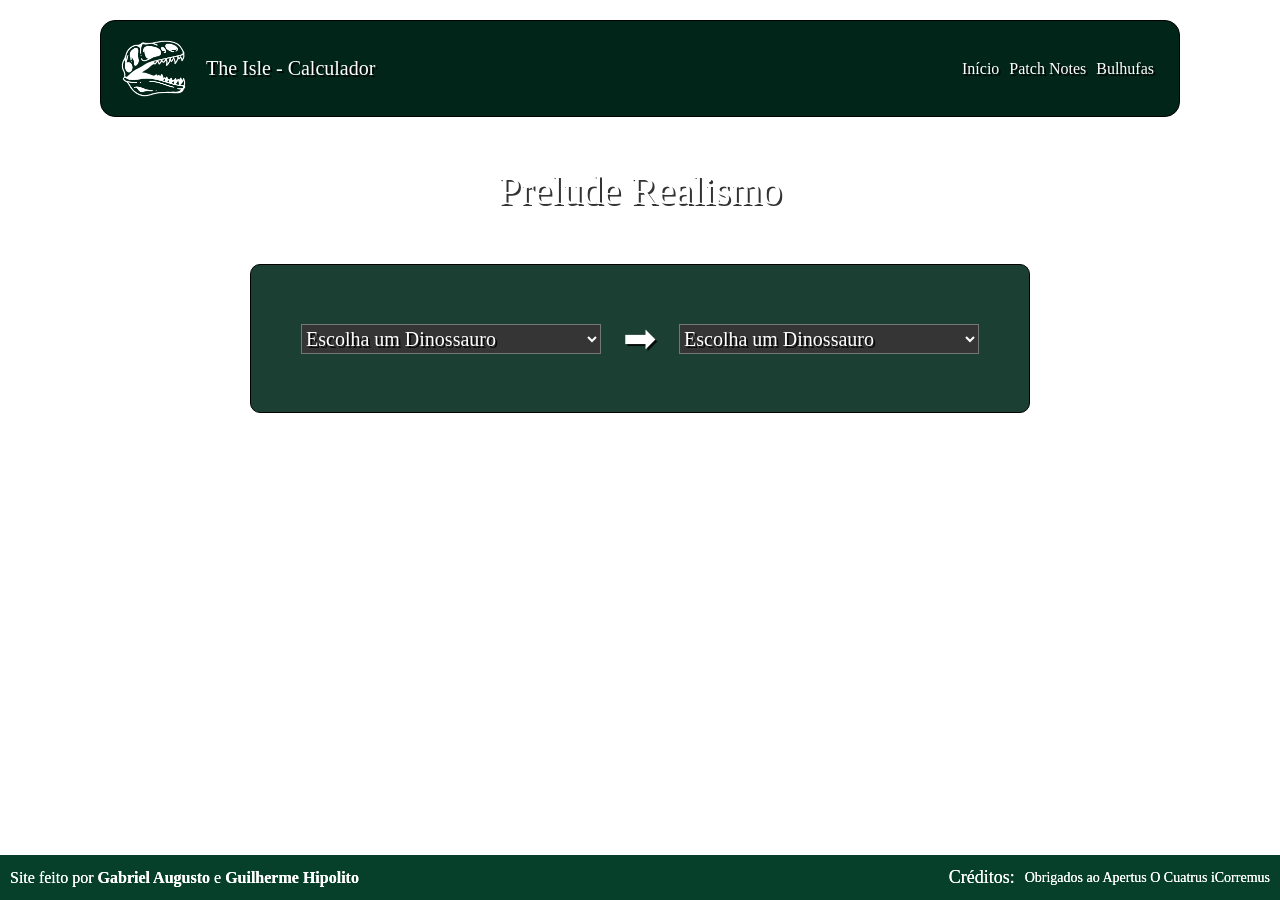
==== index.html @ 36940fca "Commi inicial Upando o site - protótipo 1" ====
<!DOCTYPE html>
<html lang="pt-br">
<head>
    <meta charset="UTF-8">
    <meta name="viewport" content="width=device-width, initial-scale=1.0">
    <title>Tabela dano legacy</title>
    <link rel="stylesheet" href="style.css">
    <link rel="shortcut icon" href="imagens/icon.png" type="image/x-icon">

    <link rel="preconnect" href="https://fonts.googleapis.com">
<link rel="preconnect" href="https://fonts.gstatic.com" crossorigin>
<link href="https://fonts.googleapis.com/css2?family=Bitcount+Prop+Double+Ink:wght@100..900&display=swap" rel="stylesheet">

</head>
<body>
    <div class="container">
        <header>
                <div class="esquerda">
                    <div class="imagemsite"></div>
                    <p id="titulo">
                        The Isle - Calculador
                    </p>
                </div>
                <div class="direita">
                    <ul>
                        <li><a href="index.html">Início</a></li>
                        <li><a href="PatchNotes.html">Patch Notes</a></li>
                        <li><a href="#" target="_self">Bulhufas</a></li>
                    </ul>
                </div>
        </header>


        <main>
            <div class="titulogrande">
                <p>
                    Prelude Realismo
                </p>
            </div>
            <div class="bandeija">
                <div class="prato1">
                    <div class="comidaprincipal1">
                        <select name="Dinossauros" id="Dinossauro">
                            <option value="Escolha um Dinossauro">Escolha um Dinossauro</option>
                            <option value="Rex">Rex</option>
                            <option value="Spino">Spino</option>
                            <option value="Giga">Giga</option>
                            </select>
                    </div>
                    <div class="sobremesa1">
                     
                    </div>
                </div>
                <div class="acompanhamento">
                    <p>➡</p>
                </div>
                <div class="prato2">
                    <div class="comidaprincipal2">
                    <select name="Dinossauros" id="Dinossauro2">
                            <option value="Escolha um Dinossauro">Escolha um Dinossauro</option>
                            <option value="Rex">Rex</option>
                            <option value="Spino">Spino</option>
                            <option value="Giga">Giga</option>
                            </select>
                    </div>
                    <div class="sobremesa2">

                    </div>
                </div>
            </div>
        </main>
    </div>
    <footer>
    <div class="esquerdaF">
        <p>Site feito por <strong>Gabriel Augusto</strong> e <strong>Guilherme Hipolito</strong></p>
    </div class="esquerdaF">
    <div class="direitaF">
        <h1>Créditos:</h1>
        <p>Obrigados ao Apertus O Cuatrus iCorremus</p>
    </div>
</footer>
</body>

</html>
---- style.css ----
@charset "UTF-8";

* {
    margin: 0;
    font-family: 'Times New Roman', Times, serif;    
    text-shadow: 2px 2px 0 rgba(0, 0, 0, 0.801);
    color: var(--cor2);
}   

:root {
    --cor0: #00ff6a;
    --cor1: #06402B;
    --cor01: #052e1fe8;
    --cor2: #ffffff;
    --header: #022519;
    --corNull: #000000;
    --corBorda: #01140dfd;
    --corBotao: #ffffff00;
}

body {
    background:
    linear-gradient(rgba(36, 36, 36, 0.753)),
    url("imagens/background.jpg");

    background-size: cover;
    min-height: 100vh;
    display: flex;
    flex-direction: column;
}

.container {
    margin: 20px 100px;
    flex: 1;
}


header {
    color: var(--cor2);
    display: flex;
    background-color: var(--header);
    border-radius: 15px;
    border: 1px solid black;

    min-height: 90px;

}

.imagemsite {
    width: 65px;
    height: 65px;
    background-image: url(imagens/dino.png);
    background-size: cover;
    margin: 15px 0px 15px 20px;
    transition: 0.20s;
}

.imagemsite:hover {
    background-image: url(imagens/dinohover.png);
}

.esquerda {
    align-items: center;
    display: flex;
}

#titulo {
    margin-left: 20px;
    font-size: 20px;
}



.direita {
    margin-left: auto;
    display: flex;
}

.direita ul {
    padding: 0;
    list-style: none;
    display: flex;
    flex-direction: row;
    margin-right: 20px;
    align-items: center;
}

.direita a {
    padding: 5px;
    color: var(--cor2);
    display: flex;
    gap: 5px;
    text-decoration: none;
    transition: 0.25s;
}

.direita a:hover {
    color: var(--cor0);
}

.titulogrande {
    color: var(--cor2);
    margin:50px 0px;
    text-align: center;
    font-size: 40px;
}


/* -------------------------------------------------------------------------------------------------- */

.bandeija {
    border: 1px solid black;
    border-radius: 10px;
    padding: 50px;
    background-color: var(--cor01);
    margin: 0 150px;
    display: flex;
    align-items: center;
}

.prato1 {
    display: flex;
    margin-right: auto;
}

#Dinossauro {
    display: inline-flex;
    color: var(--cor2);
    background-color: rgb(53, 53, 53);
    font-size: 20px;
    width: 300px;
    height: 30px;
}

.acompanhamento{
    display: flex;
    align-items: center;
}

.acompanhamento p {
    color: var(--cor2);
    font-size: 40px;
}

.prato2 {
    margin-left: auto;
    display: flex;
}

#Dinossauro2 {
    color: var(--cor2);
    background-color: rgb(53, 53, 53);
    font-size: 20px;
    width: 300px;
    height: 30px;
}


/* Footer */ 

footer {
    color: var(--cor2);
    display: flex;
    min-height: 45px;
    background-color: var(--cor1);
    flex-shrink: 0;
}

/* Esquerda do rodapé */

.esquerdaF {
    display: flex;
    align-items: center;
}

.esquerdaF p {
    padding-left: 10px;
    text-shadow: 0px 0px 0px;
}

.esquerdaF strong {
    text-shadow: 0px 0px 0px;
}

/* Direita do rodapé - Créditos */

.direitaF {
    display: flex;
    align-items: center;
    margin-left: auto;
    padding-right: 10px;
}

.direitaF h1 {
    font-size: 18px;
    text-shadow: 0px 0px 0px;
    font-weight: normal;

}

.direitaF p {
    text-shadow: 0px 0px 0px;    
    text-indent: 10px;
    font-size: 14px;
}
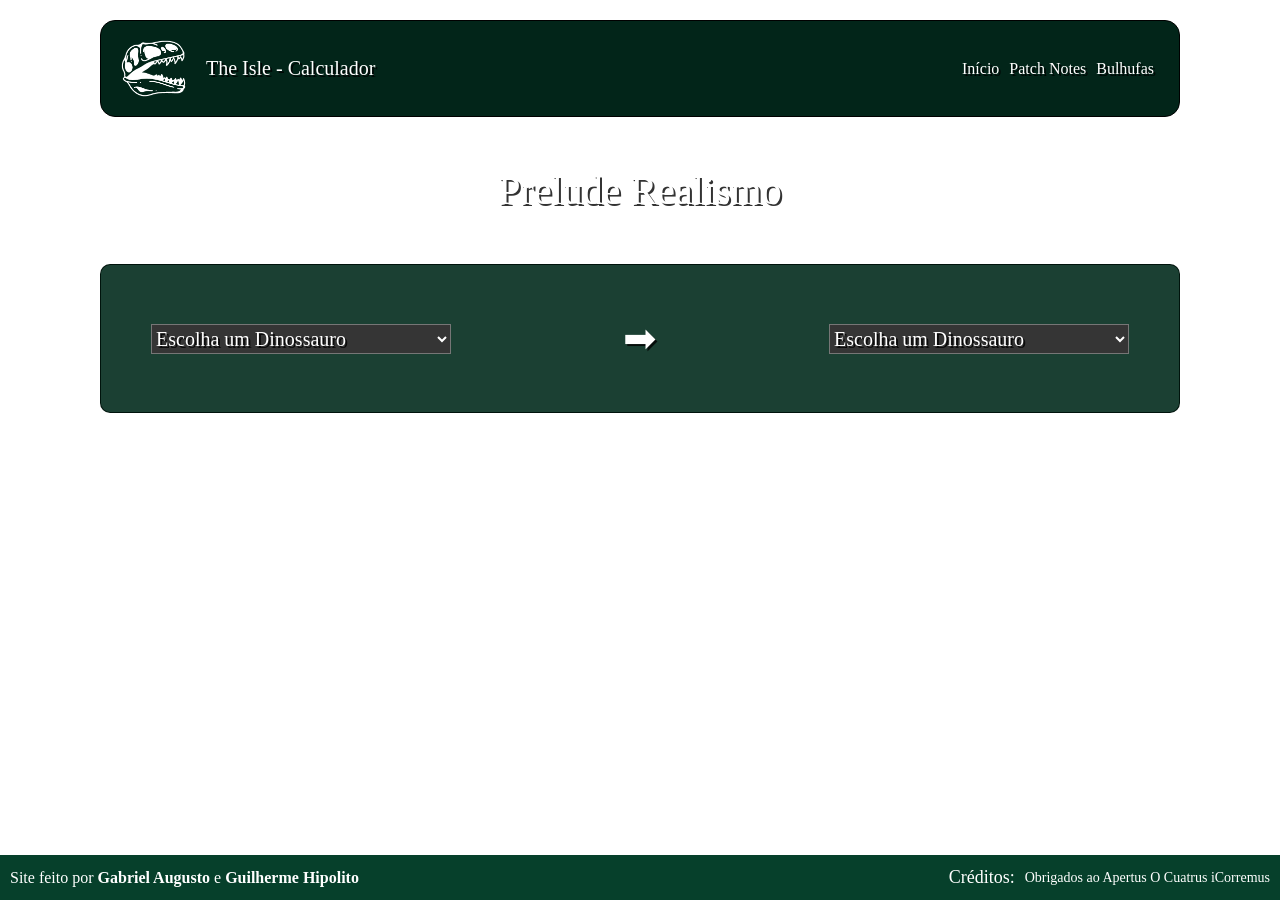
==== commit b080b9d1: "Recriando Css" ====
--- a/index.html
+++ b/index.html
@@ -12,7 +12,7 @@
 <link href="https://fonts.googleapis.com/css2?family=Bitcount+Prop+Double+Ink:wght@100..900&display=swap" rel="stylesheet">
 
 </head>
-<body>
+<body class="calculadora">
     <div class="container">
         <header>
                 <div class="esquerda">
--- a/style.css
+++ b/style.css
@@ -1,205 +1,347 @@
 @charset "UTF-8";
 
-* {
-    margin: 0;
-    font-family: 'Times New Roman', Times, serif;    
-    text-shadow: 2px 2px 0 rgba(0, 0, 0, 0.801);
-    color: var(--cor2);
-}   
-
-:root {
-    --cor0: #00ff6a;
-    --cor1: #06402B;
-    --cor01: #052e1fe8;
-    --cor2: #ffffff;
-    --header: #022519;
-    --corNull: #000000;
-    --corBorda: #01140dfd;
-    --corBotao: #ffffff00;
-}
-
-body {
+/* ============================= */
+/* RESET E CONFIGURAÇÕES GERAIS */
+/* ============================= */
+
+*{
+    margin:0;
+    font-family:'Times New Roman', Times, serif;
+    text-shadow:2px 2px 0 rgba(0,0,0,0.8);
+    color:var(--cor2);
+}
+
+:root{
+    --cor0:#00ff6a;
+    --cor1:#06402B;
+    --cor01:#052e1fe8;
+    --cor2:#ffffff;
+    --header:#022519;
+    --corNull:#000000;
+    --corBorda:#01140dfd;
+}
+
+body{
     background:
-    linear-gradient(rgba(36, 36, 36, 0.753)),
+    linear-gradient(rgba(36,36,36,0.75)),
     url("imagens/background.jpg");
 
-    background-size: cover;
-    min-height: 100vh;
-    display: flex;
-    flex-direction: column;
-}
-
-.container {
-    margin: 20px 100px;
-    flex: 1;
-}
-
-
-header {
-    color: var(--cor2);
-    display: flex;
-    background-color: var(--header);
-    border-radius: 15px;
-    border: 1px solid black;
-
-    min-height: 90px;
-
-}
-
-.imagemsite {
-    width: 65px;
-    height: 65px;
-    background-image: url(imagens/dino.png);
-    background-size: cover;
-    margin: 15px 0px 15px 20px;
-    transition: 0.20s;
-}
-
-.imagemsite:hover {
-    background-image: url(imagens/dinohover.png);
-}
-
-.esquerda {
-    align-items: center;
-    display: flex;
-}
-
-#titulo {
-    margin-left: 20px;
-    font-size: 20px;
-}
-
-
-
-.direita {
-    margin-left: auto;
-    display: flex;
-}
-
-.direita ul {
-    padding: 0;
-    list-style: none;
-    display: flex;
-    flex-direction: row;
-    margin-right: 20px;
-    align-items: center;
-}
-
-.direita a {
-    padding: 5px;
-    color: var(--cor2);
-    display: flex;
-    gap: 5px;
-    text-decoration: none;
-    transition: 0.25s;
-}
-
-.direita a:hover {
-    color: var(--cor0);
-}
-
-.titulogrande {
-    color: var(--cor2);
-    margin:50px 0px;
-    text-align: center;
-    font-size: 40px;
-}
-
-
-/* -------------------------------------------------------------------------------------------------- */
-
-.bandeija {
-    border: 1px solid black;
-    border-radius: 10px;
-    padding: 50px;
-    background-color: var(--cor01);
-    margin: 0 150px;
-    display: flex;
-    align-items: center;
-}
-
-.prato1 {
-    display: flex;
-    margin-right: auto;
-}
-
-#Dinossauro {
-    display: inline-flex;
-    color: var(--cor2);
-    background-color: rgb(53, 53, 53);
-    font-size: 20px;
-    width: 300px;
-    height: 30px;
+    background-size:cover;
+    min-height:100vh;
+    display:flex;
+    flex-direction:column;
+}
+
+/* ============================= */
+/* CONTAINER */
+/* ============================= */
+
+.container{
+    margin:20px 100px;
+    flex:1;
+}
+
+/* ============================= */
+/* HEADER */
+/* ============================= */
+
+header{
+    display:flex;
+    background-color:var(--header);
+    border-radius:15px;
+    border:1px solid black;
+    min-height:90px;
+}
+
+/* logo */
+
+.imagemsite{
+    width:65px;
+    height:65px;
+    background-image:url(imagens/dino.png);
+    background-size:cover;
+    margin:15px 0 15px 20px;
+    transition:0.2s;
+}
+
+.imagemsite:hover{
+    background-image:url(imagens/dinohover.png);
+}
+
+.esquerda{
+    display:flex;
+    align-items:center;
+}
+
+#titulo{
+    margin-left:20px;
+    font-size:20px;
+}
+
+/* menu */
+
+.direita{
+    margin-left:auto;
+    display:flex;
+}
+
+.direita ul{
+    list-style:none;
+    display:flex;
+    align-items:center;
+    margin-right:20px;
+    padding:0;
+}
+
+.direita a{
+    padding:5px;
+    text-decoration:none;
+    transition:0.25s;
+}
+
+.direita a:hover{
+    color:var(--cor0);
+}
+
+/* ============================= */
+/* TITULOS */
+/* ============================= */
+
+.titulogrande{
+    text-align:center;
+    font-size:40px;
+}
+
+.titulogrande p{
+    margin:50px 0;
+}
+
+/* ============================= */
+/* PAGINA CALCULADORA */
+/* ============================= */
+
+.bandeija{
+    border:1px solid var(--corBorda);
+    border-radius:10px;
+    padding:50px;
+    background-color:var(--cor01);
+    margin:0 auto;
+}
+
+/* layout calculadora */
+
+.prato1{
+    display:flex;
+    margin-right:auto;
+}
+
+.prato2{
+    display:flex;
+    margin-left:auto;
 }
 
 .acompanhamento{
-    display: flex;
-    align-items: center;
-}
-
-.acompanhamento p {
-    color: var(--cor2);
-    font-size: 40px;
-}
-
-.prato2 {
-    margin-left: auto;
-    display: flex;
-}
-
-#Dinossauro2 {
-    color: var(--cor2);
-    background-color: rgb(53, 53, 53);
-    font-size: 20px;
-    width: 300px;
-    height: 30px;
-}
-
-
-/* Footer */ 
-
-footer {
-    color: var(--cor2);
-    display: flex;
-    min-height: 45px;
-    background-color: var(--cor1);
-    flex-shrink: 0;
-}
-
-/* Esquerda do rodapé */
-
-.esquerdaF {
-    display: flex;
-    align-items: center;
-}
-
-.esquerdaF p {
-    padding-left: 10px;
-    text-shadow: 0px 0px 0px;
-}
-
-.esquerdaF strong {
-    text-shadow: 0px 0px 0px;
-}
-
-/* Direita do rodapé - Créditos */
-
-.direitaF {
-    display: flex;
-    align-items: center;
-    margin-left: auto;
-    padding-right: 10px;
-}
-
-.direitaF h1 {
-    font-size: 18px;
-    text-shadow: 0px 0px 0px;
-    font-weight: normal;
-
-}
-
-.direitaF p {
-    text-shadow: 0px 0px 0px;    
-    text-indent: 10px;
-    font-size: 14px;
+    display:flex;
+    align-items:center;
+    justify-content:center;
+}
+
+.acompanhamento p{
+    font-size:40px;
+}
+
+/* selects */
+
+#Dinossauro,
+#Dinossauro2{
+    background-color:rgb(53,53,53);
+    font-size:20px;
+    width:300px;
+    height:30px;
+}
+
+/* Bandeija da calculadora */
+
+.calculadora .bandeija{
+    display:flex;
+    align-items:center;
+}
+
+/* Bandeija da página de patch */
+
+.patch .bandeija{
+    width: 50%;
+    margin:0px auto;
+    text-align:center;
+    padding-bottom: 18px;
+}
+/* ============================= */
+/* PAGINA PATCH NOTES */
+/* ============================= */
+
+.videos{
+    border-radius:10px;
+    background-color:var(--cor01);
+    text-align:center;
+}
+
+#titulosH2{
+    font-size:24px;
+    padding-top:25px;
+}
+
+.videos iframe{
+    width:90%;
+    padding-bottom:18px;
+    border-top:5px solid var(--corBorda);
+    border: 5px;
+}
+
+#maisPatches iframe{
+    width:80%;
+    border-top:5px solid var(--corBorda);
+}
+
+#ultimoPatch{
+    margin-bottom:15px;
+}
+
+/* botão mostrar mais */
+
+#maisPatches{
+    display:none;
+}
+
+.btnPatch{
+    background-color:transparent;
+    font-size:16px;
+    display:flex;
+    margin:0 auto 0px auto;
+    padding:0 10px;
+    cursor:pointer;
+    border-radius:6px;
+    border:none;
+    transition:0.25s;
+}
+
+.btnPatch:hover{
+    color:var(--cor0);
+}
+
+/* ============================= */
+/* FOOTER */
+/* ============================= */
+
+footer{
+    display:flex;
+    min-height:45px;
+    background-color:var(--cor1);
+    flex-shrink:0;
+}
+
+.esquerdaF{
+    display:flex;
+    align-items:center;
+}
+
+.esquerdaF p{
+    padding-left:10px;
+    text-shadow:none;
+}
+
+.esquerdaF strong{
+    text-shadow:none;
+}
+
+.direitaF{
+    display:flex;
+    align-items:center;
+    margin-left:auto;
+    padding-right:10px;
+}
+
+.direitaF h1{
+    font-size:18px;
+    text-shadow:none;
+    font-weight:normal;
+}
+
+.direitaF p{
+    text-shadow:none;
+    text-indent:10px;
+    font-size:14px;
+}
+
+/* ============================= */
+/* RESPONSIVIDADE */
+/* ============================= */
+
+@media (max-width:800px){
+
+.container{
+    margin:10px;
+}
+
+header{
+    flex-direction:column;
+    align-items:center;
+    text-align:center;
+    padding:10px 0;
+}
+
+.esquerda{
+    flex-direction:column;
+}
+
+#titulo{
+    margin:10px 0;
+    font-size:18px;
+}
+
+.direita{
+    margin:0;
+    width:100%;
+    justify-content:center;
+}
+
+.direita ul{
+    flex-direction:column;
+    gap:2px;
+    margin:10px 0;
+}
+
+.patch .bandeija{
+    width: 80%;
+    margin:0px auto;
+    text-align:center;
+    padding-bottom: 18px;
+}
+
+.videos{
+    border-radius:10px;
+    background-color:var(--cor01);
+    text-align:center;
+}
+
+#titulosH2{
+    font-size:24px;
+    padding-top:25px;
+}
+
+.videos iframe{
+    width:100%;
+    padding-bottom:18px;
+    border-top:5px solid var(--corBorda);
+    border: 5px;
+}
+
+#maisPatches iframe{
+    width:100%;
+    border-top:5px solid var(--corBorda);
+}
+
+#ultimoPatch{
+    margin-bottom:15px;
+}
+
 }
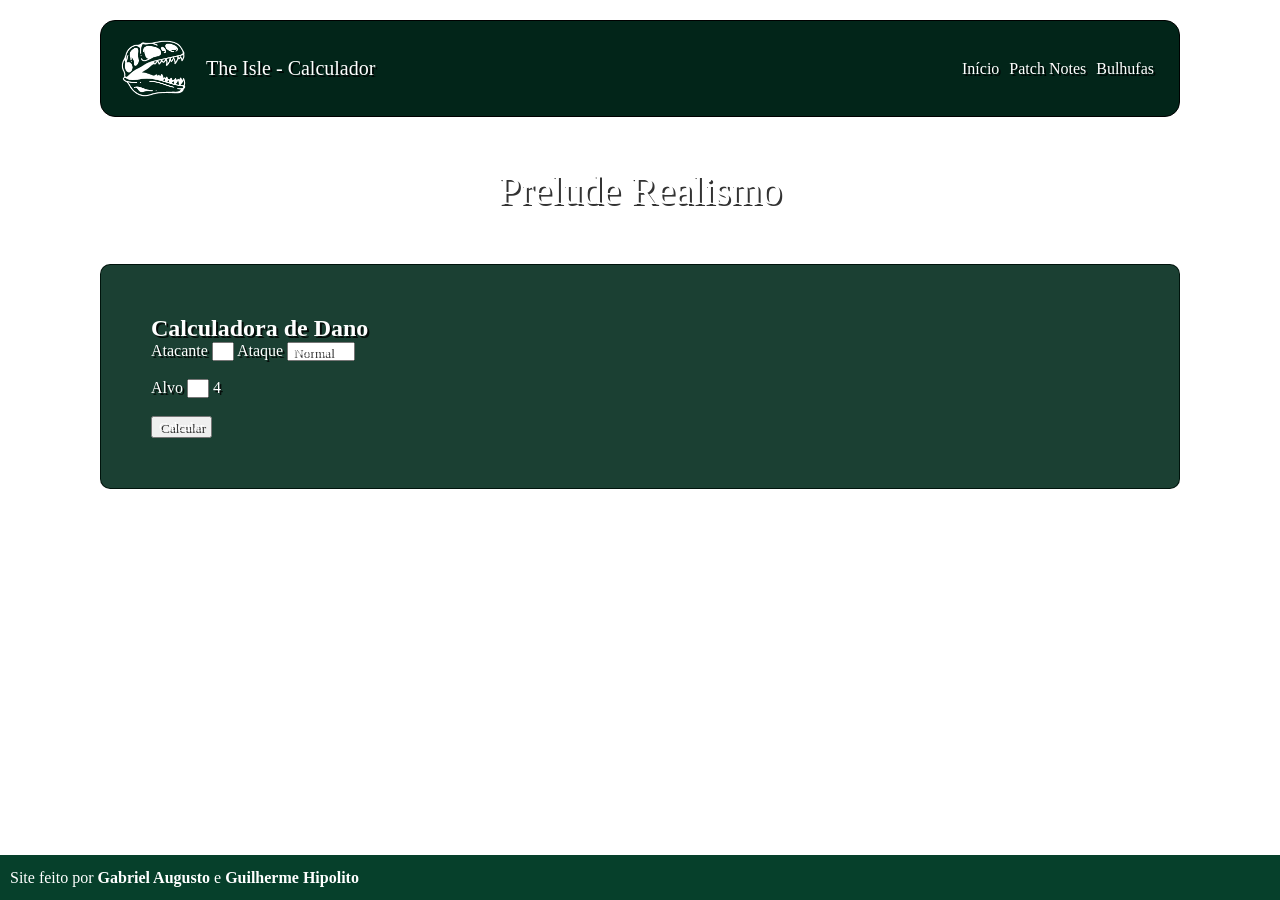
==== commit bab732da: "Update index.html" ====
--- a/index.html
+++ b/index.html
@@ -8,11 +8,10 @@
     <link rel="shortcut icon" href="imagens/icon.png" type="image/x-icon">
 
     <link rel="preconnect" href="https://fonts.googleapis.com">
-<link rel="preconnect" href="https://fonts.gstatic.com" crossorigin>
-<link href="https://fonts.googleapis.com/css2?family=Bitcount+Prop+Double+Ink:wght@100..900&display=swap" rel="stylesheet">
-
+    <link rel="preconnect" href="https://fonts.gstatic.com" crossorigin>
+    <link href="https://fonts.googleapis.com/css2?family=Bitcount+Prop+Double+Ink:wght@100..900&display=swap" rel="stylesheet">
 </head>
-<body class="calculadora">
+<body class="Calculadora">
     <div class="container">
         <header>
                 <div class="esquerda">
@@ -30,7 +29,6 @@
                 </div>
         </header>
 
-
         <main>
             <div class="titulogrande">
                 <p>
@@ -38,34 +36,28 @@
                 </p>
             </div>
             <div class="bandeija">
-                <div class="prato1">
-                    <div class="comidaprincipal1">
-                        <select name="Dinossauros" id="Dinossauro">
-                            <option value="Escolha um Dinossauro">Escolha um Dinossauro</option>
-                            <option value="Rex">Rex</option>
-                            <option value="Spino">Spino</option>
-                            <option value="Giga">Giga</option>
+                <div class="calculadora">
+
+                    <h2 id="tituloCalc">Calculadora de Dano</h2>
+                    
+                        <div class="calcInfo">
+                            Atacante
+                            <select class="calc" id="atacante"></select>
+                            Ataque
+                            <select class="calc" id="tipoAtaque">
+                            <option value="normal">Normal</option>
+                            <option value="especial">Especial</option>
                             </select>
-                    </div>
-                    <div class="sobremesa1">
-                     
-                    </div>
-                </div>
-                <div class="acompanhamento">
-                    <p>➡</p>
-                </div>
-                <div class="prato2">
-                    <div class="comidaprincipal2">
-                    <select name="Dinossauros" id="Dinossauro2">
-                            <option value="Escolha um Dinossauro">Escolha um Dinossauro</option>
-                            <option value="Rex">Rex</option>
-                            <option value="Spino">Spino</option>
-                            <option value="Giga">Giga</option>
-                            </select>
-                    </div>
-                    <div class="sobremesa2">
+                            <br><br>
+                            Alvo
+                            <select class="calc" id="alvo"></select>
+                            4
+                            <br><br>
+                            <button onclick="calcular()" class="calc">Calcular</button>
+                            <h3 id="resultado"></h3>
+                        </div>
 
-                    </div>
+                        <script src="calc.js"></script>
                 </div>
             </div>
         </main>
@@ -74,11 +66,7 @@
     <div class="esquerdaF">
         <p>Site feito por <strong>Gabriel Augusto</strong> e <strong>Guilherme Hipolito</strong></p>
     </div class="esquerdaF">
-    <div class="direitaF">
-        <h1>Créditos:</h1>
-        <p>Obrigados ao Apertus O Cuatrus iCorremus</p>
-    </div>
 </footer>
 </body>
 
-</html>+</html>
--- a/style.css
+++ b/style.css
@@ -311,7 +311,7 @@
 }
 
 .patch .bandeija{
-    width: 80%;
+    width: 60%;
     margin:0px auto;
     text-align:center;
     padding-bottom: 18px;
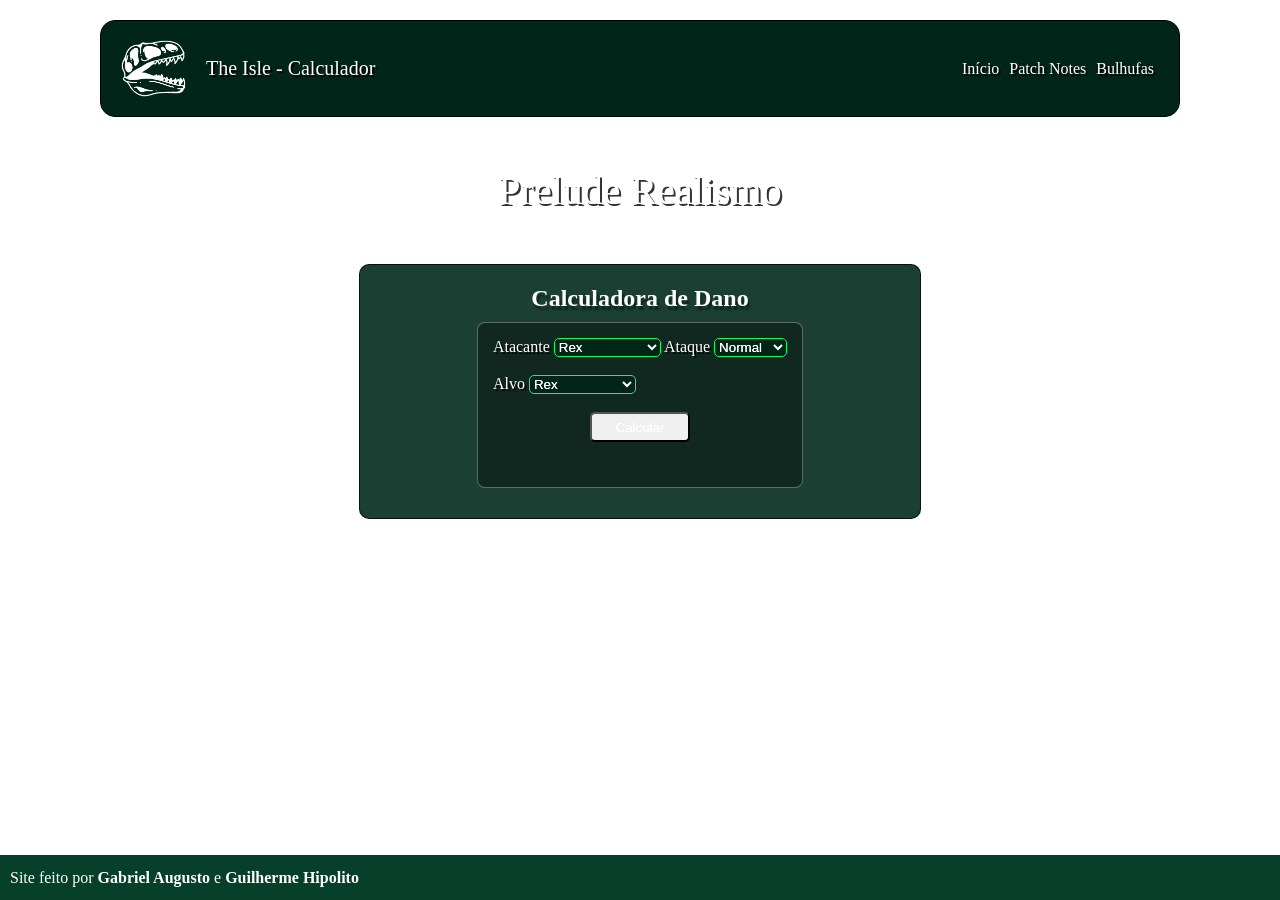
==== commit eaeda18b: "Update index.html" ====
--- a/index.html
+++ b/index.html
@@ -51,13 +51,12 @@
                             <br><br>
                             Alvo
                             <select class="calc" id="alvo"></select>
-                            4
                             <br><br>
-                            <button onclick="calcular()" class="calc">Calcular</button>
-                            <h3 id="resultado"></h3>
+                            <div class="calcularB"><button onclick="calcular()" class="calcB">Calcular</button></div>
+                            <h3 class="resultado" id="resultado"></h3>
                         </div>
 
-                        <script src="calc.js"></script>
+                        <script src="scripts.js"></script>
                 </div>
             </div>
         </main>
--- a/style.css
+++ b/style.css
@@ -123,32 +123,74 @@
 .bandeija{
     border:1px solid var(--corBorda);
     border-radius:10px;
-    padding:50px;
+    padding:10px;
     background-color:var(--cor01);
     margin:0 auto;
+    width: 50%;
 }
 
 /* layout calculadora */
 
-.prato1{
-    display:flex;
-    margin-right:auto;
-}
-
-.prato2{
-    display:flex;
-    margin-left:auto;
-}
-
-.acompanhamento{
-    display:flex;
-    align-items:center;
-    justify-content:center;
-}
-
-.acompanhamento p{
-    font-size:40px;
-}
+.calculadora {
+    margin: auto;
+    background-image: url(imagens/fundoCalc.png);
+    background-size: cover;
+    padding: 10px;
+    border-radius: 10px;
+}
+
+#tituloCalc {
+    margin-bottom: 10px;
+    text-align: center;
+  text-shadow:2px 4px 2px rgba(0, 0, 0, 0.452);
+}
+
+.calcInfo{
+    background-color: rgba(0, 0, 0, 0.363);
+    border: 1px solid rgba(255, 255, 255, 0.308);
+    border-radius: 8px;
+    margin: 10px;
+    padding: 15px;
+    
+}
+
+.calc {
+    color: rgb(255, 255, 255);
+    font-family: sans-serif;
+    text-shadow: 0px 0px 0px;
+    background-color: var(--header);
+    border: 1px solid var(--cor0);
+    border-radius: 5px;
+}
+
+.calcularB{
+    text-align: center;
+}
+
+.calcB{
+    color: rgb(255, 255, 255);
+    font-family: sans-serif;
+    text-shadow: 0px 0px 0px;
+    background-image: url(imagens/fundoBotaoCalc.png);
+    width: 100px;
+    height: 30px;
+    border-radius: 5px;
+
+}
+
+#resultado {
+    margin: 5px;
+    padding: 10px;
+}
+
+.resultado {
+    font-family: 'Times New Roman', Times, serif;
+}
+
+.danoFinal {
+    color: yellow;
+}
+
 
 /* selects */
 
@@ -162,7 +204,7 @@
 
 /* Bandeija da calculadora */
 
-.calculadora .bandeija{
+.Calculadora .bandeija{
     display:flex;
     align-items:center;
 }
@@ -344,4 +386,4 @@
     margin-bottom:15px;
 }
 
-}+}
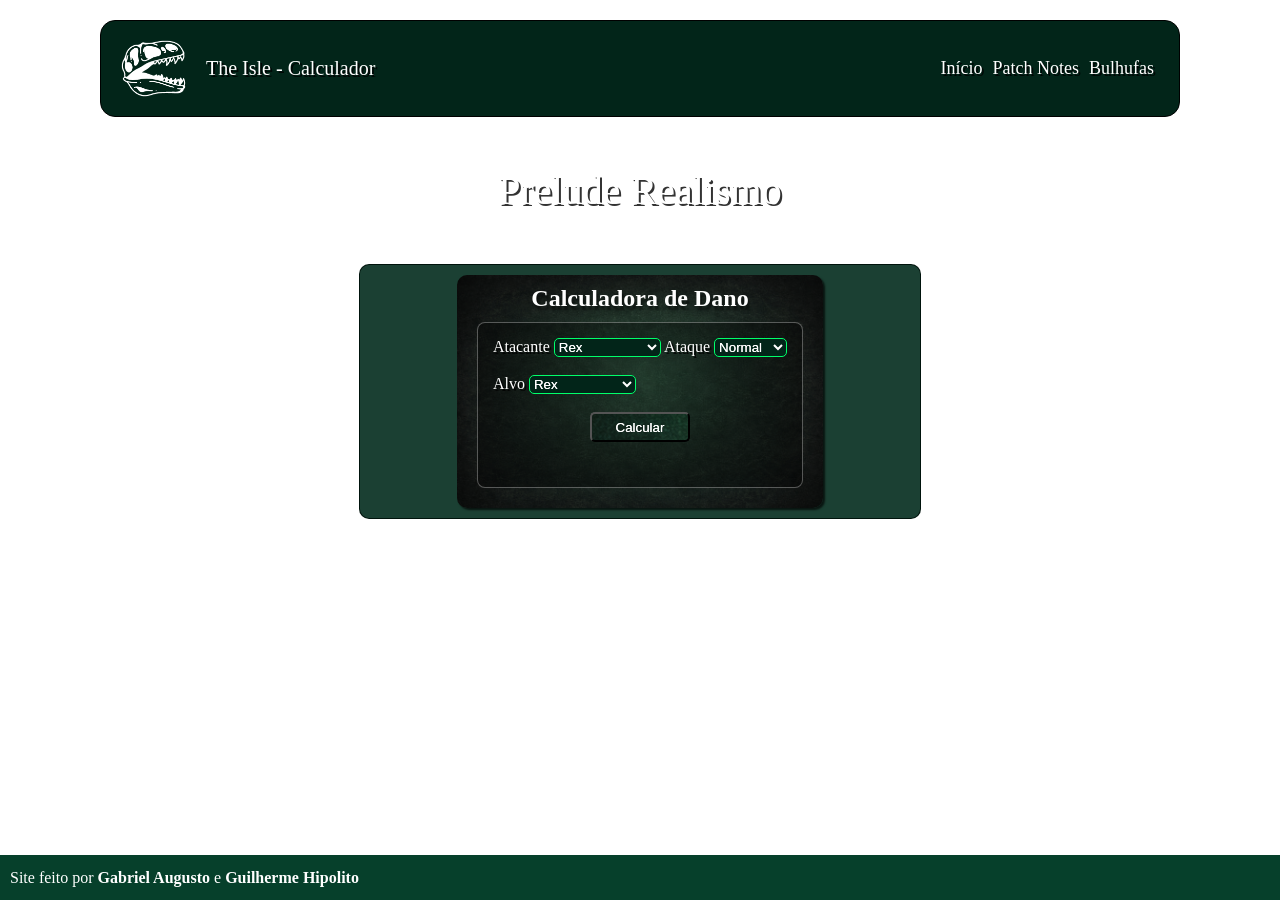
==== commit ab9eb2ec: "Update index.html" ====
--- a/index.html
+++ b/index.html
@@ -9,7 +9,6 @@
 
     <link rel="preconnect" href="https://fonts.googleapis.com">
     <link rel="preconnect" href="https://fonts.gstatic.com" crossorigin>
-    <link href="https://fonts.googleapis.com/css2?family=Bitcount+Prop+Double+Ink:wght@100..900&display=swap" rel="stylesheet">
 </head>
 <body class="Calculadora">
     <div class="container">
@@ -21,7 +20,10 @@
                     </p>
                 </div>
                 <div class="direita">
-                    <ul>
+
+                    <button class="menuB" id="menuBtn" onclick="toggleMenu()">☰</button>
+
+                    <ul id="menu">
                         <li><a href="index.html">Início</a></li>
                         <li><a href="PatchNotes.html">Patch Notes</a></li>
                         <li><a href="#" target="_self">Bulhufas</a></li>
@@ -55,8 +57,6 @@
                             <div class="calcularB"><button onclick="calcular()" class="calcB">Calcular</button></div>
                             <h3 class="resultado" id="resultado"></h3>
                         </div>
-
-                        <script src="scripts.js"></script>
                 </div>
             </div>
         </main>
@@ -66,6 +66,9 @@
         <p>Site feito por <strong>Gabriel Augusto</strong> e <strong>Guilherme Hipolito</strong></p>
     </div class="esquerdaF">
 </footer>
+
+<script src="scripts.js"></script>
+
 </body>
 
 </html>
--- a/style.css
+++ b/style.css
@@ -19,6 +19,7 @@
     --header:#022519;
     --corNull:#000000;
     --corBorda:#01140dfd;
+    --corMenu:#022519c9;
 }
 
 body{
@@ -51,6 +52,10 @@
     border-radius:15px;
     border:1px solid black;
     min-height:90px;
+
+    position: sticky;
+    top: 0;
+    z-index: 1000;
 }
 
 /* logo */
@@ -78,6 +83,15 @@
     font-size:20px;
 }
 
+.menuB {
+    display: none;
+    font-size: 30px;
+    background: none;
+    border: none;
+    color: white;
+    cursor: pointer;
+}
+
 /* menu */
 
 .direita{
@@ -91,6 +105,11 @@
     align-items:center;
     margin-right:20px;
     padding:0;
+}
+
+.direita li{
+    margin: 20px 0;
+    font-size: 18px;
 }
 
 .direita a{
@@ -137,6 +156,7 @@
     background-size: cover;
     padding: 10px;
     border-radius: 10px;
+    box-shadow: 2px 2px 2px rgba(0, 0, 0, 0.685);
 }
 
 #tituloCalc {
@@ -324,34 +344,6 @@
     margin:10px;
 }
 
-header{
-    flex-direction:column;
-    align-items:center;
-    text-align:center;
-    padding:10px 0;
-}
-
-.esquerda{
-    flex-direction:column;
-}
-
-#titulo{
-    margin:10px 0;
-    font-size:18px;
-}
-
-.direita{
-    margin:0;
-    width:100%;
-    justify-content:center;
-}
-
-.direita ul{
-    flex-direction:column;
-    gap:2px;
-    margin:10px 0;
-}
-
 .patch .bandeija{
     width: 60%;
     margin:0px auto;
@@ -359,6 +351,78 @@
     padding-bottom: 18px;
 }
 
+
+/* Header das páginas*/
+
+header{
+    display: flex;
+    align-items: center;
+}
+
+/* Botao menu Header */
+
+.direita ul{
+    display: none;
+    flex-direction: column;
+    justify-content: center;
+    align-items: center;
+
+    position: fixed;
+    top: 0;
+    left: 0;
+
+    width: 100%;
+    height: 100vh;
+
+    background: var(--corMenu);
+    backdrop-filter: blur(6px);
+
+    transform: translateX(100%);
+    transition: 0.35s;
+
+    z-index: 999;
+}
+
+.direita ul.ativo{
+    transform: translateX(0);
+    display: flex;
+}
+
+.menuB {
+    display: block;
+    font-size: 30px;
+    background: none;
+    border: none;
+    cursor: pointer;
+    z-index: 1001;
+    position: relative;
+}
+
+.esquerda{
+    display: flex;
+    align-items: center;
+    flex-direction:row;
+}
+
+#titulo{
+    margin:10px 0;
+    font-size:18px;
+}
+
+.direita{
+    margin-left: auto;
+    width:auto;
+    margin-right: 30px;
+}
+
+.direita ul{
+    flex-direction:column;
+    gap:2px;
+    margin:10px 0;
+}
+
+/* Videos do Patch Notes*/
+
 .videos{
     border-radius:10px;
     background-color:var(--cor01);
@@ -367,7 +431,7 @@
 
 #titulosH2{
     font-size:24px;
-    padding-top:25px;
+    padding-top:24px;
 }
 
 .videos iframe{
@@ -377,6 +441,8 @@
     border: 5px;
 }
 
+/* Videos - Mostrar mais */
+
 #maisPatches iframe{
     width:100%;
     border-top:5px solid var(--corBorda);
@@ -386,4 +452,10 @@
     margin-bottom:15px;
 }
 
-}
+/* Footer */
+
+footer{
+    margin-top: 10px;
+}
+
+}
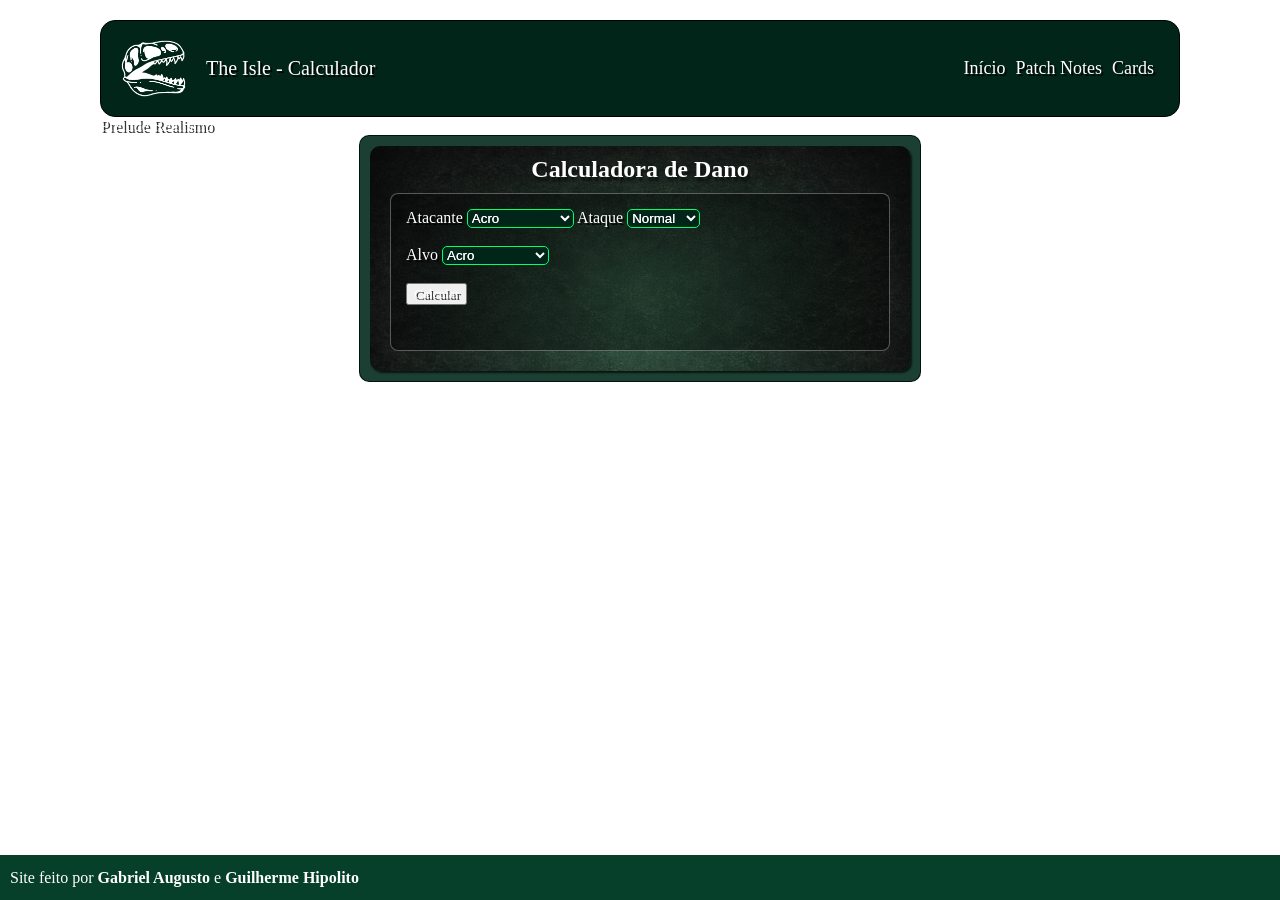
==== commit 9b6aa52d: "Update index.html - Otimizado e Organizado" ====
--- a/index.html
+++ b/index.html
@@ -10,7 +10,7 @@
     <link rel="preconnect" href="https://fonts.googleapis.com">
     <link rel="preconnect" href="https://fonts.gstatic.com" crossorigin>
 </head>
-<body class="Calculadora">
+<body class="calculadoraBody">
     <div class="container">
         <header>
                 <div class="esquerda">
@@ -24,15 +24,15 @@
                     <button class="menuB" id="menuBtn" onclick="toggleMenu()">☰</button>
 
                     <ul id="menu">
-                        <li><a href="index.html">Início</a></li>
-                        <li><a href="PatchNotes.html">Patch Notes</a></li>
-                        <li><a href="#" target="_self">Bulhufas</a></li>
+                        <li><a href="index.html" target="_self">Início</a></li>
+                        <li><a href="PatchNotes.html" target="_self">Patch Notes</a></li>
+                        <li><a href="Cards.html" target="_self">Cards</a></li>
                     </ul>
                 </div>
         </header>
 
         <main>
-            <div class="titulogrande">
+            <div class="tituloPrincipal">
                 <p>
                     Prelude Realismo
                 </p>
@@ -54,21 +54,21 @@
                             Alvo
                             <select class="calc" id="alvo"></select>
                             <br><br>
-                            <div class="calcularB"><button onclick="calcular()" class="calcB">Calcular</button></div>
-                            <h3 class="resultado" id="resultado"></h3>
+                            <div class="areaButton"><button onclick="calcular()" class="calcBt">Calcular</button></div>
+                            <h3 class="resultadoArea" id="resultado"></h3>
                         </div>
                 </div>
             </div>
         </main>
     </div>
+
     <footer>
-    <div class="esquerdaF">
-        <p>Site feito por <strong>Gabriel Augusto</strong> e <strong>Guilherme Hipolito</strong></p>
-    </div class="esquerdaF">
-</footer>
+        <div class="esquerdaF">
+            <p>Site feito por <strong>Gabriel Augusto</strong> e <strong>Guilherme Hipolito</strong></p>
+        </div class="esquerdaF">
+    </footer>
 
-<script src="scripts.js"></script>
+    <script src="scripts.js"></script>
 
 </body>
-
 </html>
--- a/style.css
+++ b/style.css
@@ -338,7 +338,7 @@
 /* RESPONSIVIDADE */
 /* ============================= */
 
-@media (max-width:800px){
+@media (max-width:740px){
 
 .container{
     margin:10px;
@@ -405,14 +405,14 @@
 }
 
 #titulo{
-    margin:10px 0;
+    margin-left: 10px;
     font-size:18px;
 }
 
 .direita{
     margin-left: auto;
     width:auto;
-    margin-right: 30px;
+    margin-right: 24px;
 }
 
 .direita ul{
@@ -458,4 +458,28 @@
     margin-top: 10px;
 }
 
-}
+/* Ajuste da calculadora no celular */
+
+.bandeija{
+    width:92%;
+    max-width:420px;
+    margin:18px auto;
+}
+
+.calculadora{
+    width:100%;
+    max-width:380px;
+    margin:0 auto;
+}
+
+.calcInfo{
+    padding:18px;
+}
+
+#Dinossauro,
+#Dinossauro2{
+    width:100%;
+    max-width:100%;
+}
+
+}
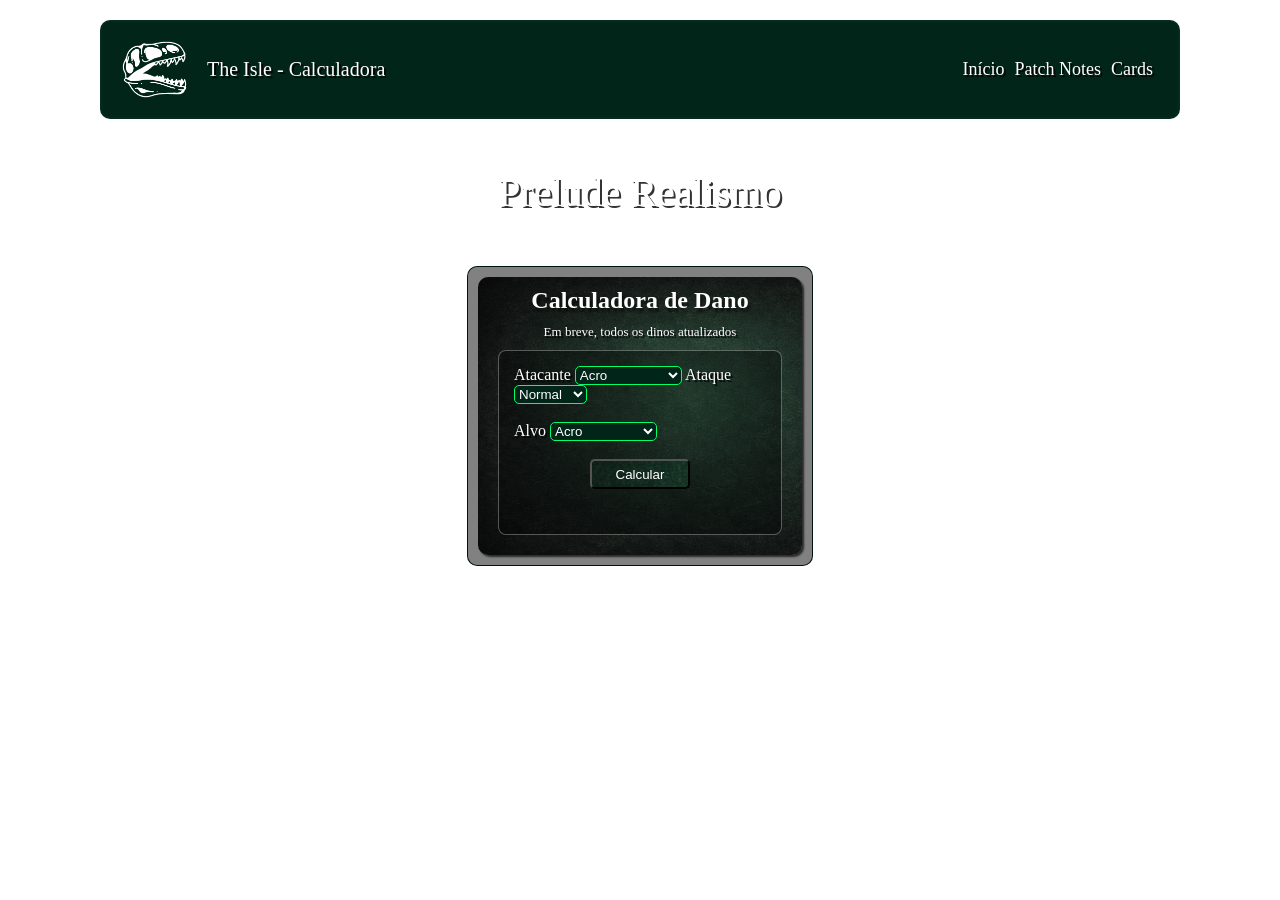
==== commit b9a79e9f: "Update index.html" ====
--- a/index.html
+++ b/index.html
@@ -5,10 +5,11 @@
     <meta name="viewport" content="width=device-width, initial-scale=1.0">
     <title>Tabela dano legacy</title>
     <link rel="stylesheet" href="style.css">
-    <link rel="shortcut icon" href="imagens/icon.png" type="image/x-icon">
+    <link rel="shortcut icon" href="imagens/logo-prelude.png" type="image/x-icon">
 
     <link rel="preconnect" href="https://fonts.googleapis.com">
     <link rel="preconnect" href="https://fonts.gstatic.com" crossorigin>
+
 </head>
 <body class="calculadoraBody">
     <div class="container">
@@ -16,7 +17,7 @@
                 <div class="esquerda">
                     <div class="imagemsite"></div>
                     <p id="titulo">
-                        The Isle - Calculador
+                        The Isle - Calculadora <br>
                     </p>
                 </div>
                 <div class="direita">
@@ -41,22 +42,23 @@
                 <div class="calculadora">
 
                     <h2 id="tituloCalc">Calculadora de Dano</h2>
+                    <p id="recado">Em breve, todos os dinos atualizados</p>
                     
-                        <div class="calcInfo">
-                            Atacante
-                            <select class="calc" id="atacante"></select>
-                            Ataque
-                            <select class="calc" id="tipoAtaque">
-                            <option value="normal">Normal</option>
-                            <option value="especial">Especial</option>
-                            </select>
-                            <br><br>
-                            Alvo
-                            <select class="calc" id="alvo"></select>
-                            <br><br>
-                            <div class="areaButton"><button onclick="calcular()" class="calcBt">Calcular</button></div>
-                            <h3 class="resultadoArea" id="resultado"></h3>
-                        </div>
+                    <div class="calcInfo">
+                        Atacante
+                        <select class="calc" id="atacante"></select>
+                        Ataque
+                        <select class="calc" id="tipoAtaque">
+                        <option value="normal">Normal</option>
+                        <option value="especial">Especial</option>
+                        </select>
+                        <br><br>
+                        Alvo
+                        <select class="calc" id="alvo"></select>
+                        <br><br>
+                        <div class="areaButton"><button onclick="calcular()" class="calcBt">Calcular</button></div>
+                        <h3 class="resultadoArea" id="resultado"></h3>
+                    </div>
                 </div>
             </div>
         </main>
@@ -69,6 +71,5 @@
     </footer>
 
     <script src="scripts.js"></script>
-
 </body>
 </html>
--- a/style.css
+++ b/style.css
@@ -1,8 +1,6 @@
 @charset "UTF-8";
 
-/* ============================= */
-/* RESET E CONFIGURAÇÕES GERAIS */
-/* ============================= */
+/*  CONFIGURAÇÕES GERAIS */
 
 *{
     margin:0;
@@ -12,7 +10,7 @@
 }
 
 :root{
-    --cor0:#00ff6a;
+    --corDestaque:#00ff6a;
     --cor1:#06402B;
     --cor01:#052e1fe8;
     --cor2:#ffffff;
@@ -24,8 +22,8 @@
 
 body{
     background:
-    linear-gradient(rgba(36,36,36,0.75)),
-    url("imagens/background.jpg");
+    linear-gradient(rgba(36, 36, 36, 0.452)),
+    url("imagens/background3.png");
 
     background-size:cover;
     min-height:100vh;
@@ -33,24 +31,32 @@
     flex-direction:column;
 }
 
-/* ============================= */
-/* CONTAINER */
-/* ============================= */
+
+/* LAYOUT GERAL */
+
 
 .container{
     margin:20px 100px;
     flex:1;
 }
 
-/* ============================= */
+.bandeija{
+    border:1px solid var(--corBorda);
+    border-radius:10px;
+    padding:10px;
+    background-color:rgba(0, 0, 0, 0.493);
+    margin:0 auto;
+    width: 30%;
+}
+
 /* HEADER */
-/* ============================= */
+
 
 header{
     display:flex;
     background-color:var(--header);
-    border-radius:15px;
-    border:1px solid black;
+    border:2px solid var(--cor01);
+    border-radius: 10px;
     min-height:90px;
 
     position: sticky;
@@ -58,7 +64,7 @@
     z-index: 1000;
 }
 
-/* logo */
+/* Logo */
 
 .imagemsite{
     width:65px;
@@ -83,6 +89,36 @@
     font-size:20px;
 }
 
+/* Menu */
+
+.direita{
+    margin-left:auto;
+    display:flex;
+}
+
+.direita ul{
+    list-style:none;
+    display:flex;
+    align-items:center;
+    margin-right:20px;
+    padding:0;
+}
+
+.direita li{
+    margin: 20px 0;
+    font-size: 18px;
+}
+
+.direita a{
+    padding:5px;
+    text-decoration:none;
+    transition:0.25s;
+}
+
+.direita a:hover{
+    color:var(--corDestaque);
+}
+
 .menuB {
     display: none;
     font-size: 30px;
@@ -92,63 +128,25 @@
     cursor: pointer;
 }
 
-/* menu */
-
-.direita{
-    margin-left:auto;
-    display:flex;
-}
-
-.direita ul{
-    list-style:none;
-    display:flex;
-    align-items:center;
-    margin-right:20px;
-    padding:0;
-}
-
-.direita li{
-    margin: 20px 0;
-    font-size: 18px;
-}
-
-.direita a{
-    padding:5px;
-    text-decoration:none;
-    transition:0.25s;
-}
-
-.direita a:hover{
-    color:var(--cor0);
-}
-
-/* ============================= */
-/* TITULOS */
-/* ============================= */
-
-.titulogrande{
+/* TÍTULOS GERAIS */
+
+
+.tituloPrincipal{
     text-align:center;
     font-size:40px;
 }
 
-.titulogrande p{
+.tituloPrincipal p{
     margin:50px 0;
 }
 
-/* ============================= */
-/* PAGINA CALCULADORA */
-/* ============================= */
-
-.bandeija{
-    border:1px solid var(--corBorda);
-    border-radius:10px;
-    padding:10px;
-    background-color:var(--cor01);
-    margin:0 auto;
-    width: 50%;
-}
-
-/* layout calculadora */
+/* PÁGINA: CALCULADORA */
+
+
+.calculadoraBody .bandeija{
+    display:flex;
+    align-items:center;
+}
 
 .calculadora {
     margin: auto;
@@ -162,7 +160,12 @@
 #tituloCalc {
     margin-bottom: 10px;
     text-align: center;
-  text-shadow:2px 4px 2px rgba(0, 0, 0, 0.452);
+    text-shadow:2px 4px 2px rgba(0, 0, 0, 0.452);
+}
+
+#recado {
+    font-size: 13px;
+    text-align: center;
 }
 
 .calcInfo{
@@ -171,75 +174,47 @@
     border-radius: 8px;
     margin: 10px;
     padding: 15px;
-    
 }
 
 .calc {
-    color: rgb(255, 255, 255);
     font-family: sans-serif;
-    text-shadow: 0px 0px 0px;
+    text-shadow: none;
     background-color: var(--header);
-    border: 1px solid var(--cor0);
+    border: 1px solid var(--corDestaque);
     border-radius: 5px;
 }
 
-.calcularB{
+.areaButton{
     text-align: center;
 }
 
-.calcB{
-    color: rgb(255, 255, 255);
+.calcBt{
     font-family: sans-serif;
-    text-shadow: 0px 0px 0px;
+    text-shadow: none;
     background-image: url(imagens/fundoBotaoCalc.png);
     width: 100px;
     height: 30px;
     border-radius: 5px;
-
-}
-
-#resultado {
+}
+
+.resultadoArea {
+    font-family: 'Times New Roman', Times, serif;
     margin: 5px;
     padding: 10px;
 }
 
-.resultado {
-    font-family: 'Times New Roman', Times, serif;
-}
-
-.danoFinal {
-    color: yellow;
-}
-
-
-/* selects */
-
-#Dinossauro,
-#Dinossauro2{
-    background-color:rgb(53,53,53);
-    font-size:20px;
-    width:300px;
-    height:30px;
-}
-
-/* Bandeija da calculadora */
-
-.Calculadora .bandeija{
-    display:flex;
-    align-items:center;
-}
-
-/* Bandeija da página de patch */
+#danoFinal {
+    color: var(--corDestaque)
+}
+
+/* PÁGINA: PATCH NOTES */
 
 .patch .bandeija{
     width: 50%;
-    margin:0px auto;
+    margin:0 auto;
     text-align:center;
     padding-bottom: 18px;
 }
-/* ============================= */
-/* PAGINA PATCH NOTES */
-/* ============================= */
 
 .videos{
     border-radius:10px;
@@ -247,7 +222,7 @@
     text-align:center;
 }
 
-#titulosH2{
+.titulosH2{
     font-size:24px;
     padding-top:25px;
 }
@@ -255,20 +230,19 @@
 .videos iframe{
     width:90%;
     padding-bottom:18px;
-    border-top:5px solid var(--corBorda);
-    border: 5px;
+    border: 0px;
 }
 
 #maisPatches iframe{
     width:80%;
-    border-top:5px solid var(--corBorda);
+    border: 0px;
 }
 
 #ultimoPatch{
     margin-bottom:15px;
 }
 
-/* botão mostrar mais */
+/* Botão */
 
 #maisPatches{
     display:none;
@@ -278,8 +252,8 @@
     background-color:transparent;
     font-size:16px;
     display:flex;
-    margin:0 auto 0px auto;
-    padding:0 10px;
+    margin:0 auto;
+    padding:0 10px 10px 18px;
     cursor:pointer;
     border-radius:6px;
     border:none;
@@ -287,17 +261,16 @@
 }
 
 .btnPatch:hover{
-    color:var(--cor0);
-}
-
-/* ============================= */
+    color:var(--corDestaque);
+}
+
 /* FOOTER */
-/* ============================= */
+
 
 footer{
     display:flex;
     min-height:45px;
-    background-color:var(--cor1);
+    background-color:transparent;
     flex-shrink:0;
 }
 
@@ -334,58 +307,101 @@
     font-size:14px;
 }
 
+
+/*
+.cardsBody {
+    text-align: center;
+}
+
+#tituloCards {
+    font-size: 46px;
+    margin-top: 200px;
+} */
+
+
+/* PÁGINA - CARDS */
+
+.containerCards {
+    display: flex;
+    flex-direction: row;
+    gap: 40px;
+    justify-content: center;
+
+    margin-top: 50px;
+}
+
+.cardCarn {
+    background-image: url(imagens/cards/backCardsCarn.png);
+    border-radius: 10px;
+    padding: 10px;
+}
+
+.cardHerb {
+    background-image: url(imagens/cards/backCardsHerb.jpg);
+    border-radius: 10px;
+    padding: 10px;
+}
+
+.imagem {
+    width: 240px;
+    height: 270px;
+    margin: auto;
+    border-top-left-radius: 8px;
+    border-top-right-radius: 8px;
+}
+
+.cardStatus {
+    height: 125px;
+
+    padding-top: 10px;
+    padding-bottom: 10px;
+    background-color: #2bff0036;
+    border: 2px solid black;
+    border-bottom-left-radius: 8px;
+    border-bottom-right-radius: 8px;
+}
+
+.iconesCard {
+    width: 18px;
+    height: 18px;
+}
+
+.ulCards {
+    list-style: none;
+    text-decoration: none;
+
+    display: flex;
+    flex-direction: column;
+    gap: 3px;
+}
+
+#spinoCard {
+    background-image: url(imagens/cards/Card.jpeg);
+    background-size: cover;
+}
+
+#paraCard {
+    background-image: url(imagens/cards/cardPara.jpg);
+    background-size: cover;
+}
+
+
 /* ============================= */
-/* RESPONSIVIDADE */
+/* RESPONSIVIDADE                */
 /* ============================= */
 
 @media (max-width:740px){
+
+
+/* Geral */
 
 .container{
     margin:10px;
 }
-
-.patch .bandeija{
-    width: 60%;
-    margin:0px auto;
-    text-align:center;
-    padding-bottom: 18px;
-}
-
-
-/* Header das páginas*/
 
 header{
     display: flex;
     align-items: center;
-}
-
-/* Botao menu Header */
-
-.direita ul{
-    display: none;
-    flex-direction: column;
-    justify-content: center;
-    align-items: center;
-
-    position: fixed;
-    top: 0;
-    left: 0;
-
-    width: 100%;
-    height: 100vh;
-
-    background: var(--corMenu);
-    backdrop-filter: blur(6px);
-
-    transform: translateX(100%);
-    transition: 0.35s;
-
-    z-index: 999;
-}
-
-.direita ul.ativo{
-    transform: translateX(0);
-    display: flex;
 }
 
 .menuB {
@@ -399,9 +415,8 @@
 }
 
 .esquerda{
-    display: flex;
-    align-items: center;
-    flex-direction:row;
+    display:flex;
+    align-items:center;
 }
 
 #titulo{
@@ -410,55 +425,42 @@
 }
 
 .direita{
-    margin-left: auto;
-    width:auto;
-    margin-right: 24px;
-}
+    margin-left:auto;
+    margin-right:24px;
+}
+
+footer{
+    margin-top:10px;
+}
+
+/* Menu Hamburguer */
 
 .direita ul{
-    flex-direction:column;
-    gap:2px;
-    margin:10px 0;
-}
-
-/* Videos do Patch Notes*/
-
-.videos{
-    border-radius:10px;
-    background-color:var(--cor01);
-    text-align:center;
-}
-
-#titulosH2{
-    font-size:24px;
-    padding-top:24px;
-}
-
-.videos iframe{
-    width:100%;
-    padding-bottom:18px;
-    border-top:5px solid var(--corBorda);
-    border: 5px;
-}
-
-/* Videos - Mostrar mais */
-
-#maisPatches iframe{
-    width:100%;
-    border-top:5px solid var(--corBorda);
-}
-
-#ultimoPatch{
-    margin-bottom:15px;
-}
-
-/* Footer */
-
-footer{
-    margin-top: 10px;
-}
-
-/* Ajuste da calculadora no celular */
+    display: none;
+    flex-direction: column;
+    justify-content: center;
+    align-items: center;
+
+    position: fixed;
+    top: 0;
+    left: 0;
+
+    width: 100%;
+    height: 100vh;
+
+    background: var(--corMenu);
+    backdrop-filter: blur(6px);
+
+    transform: translateX(100%);
+    transition: 0.35s;
+}
+
+.direita ul.ativo{
+    transform: translateX(0);
+    display:flex;
+}
+
+/*  PÁGINA - CALCULADORA */
 
 .bandeija{
     width:92%;
@@ -479,7 +481,23 @@
 #Dinossauro,
 #Dinossauro2{
     width:100%;
-    max-width:100%;
-}
-
-}
+}
+
+/* PÁGINA - PATCH NOTES */
+
+.patch .bandeija{
+    width:60%;
+}
+
+.videos iframe{
+    width:100%;
+}
+
+#maisPatches iframe{
+    width:100%;
+}
+
+}
+
+/* FUTURA PÁGINA CARDS */
+
